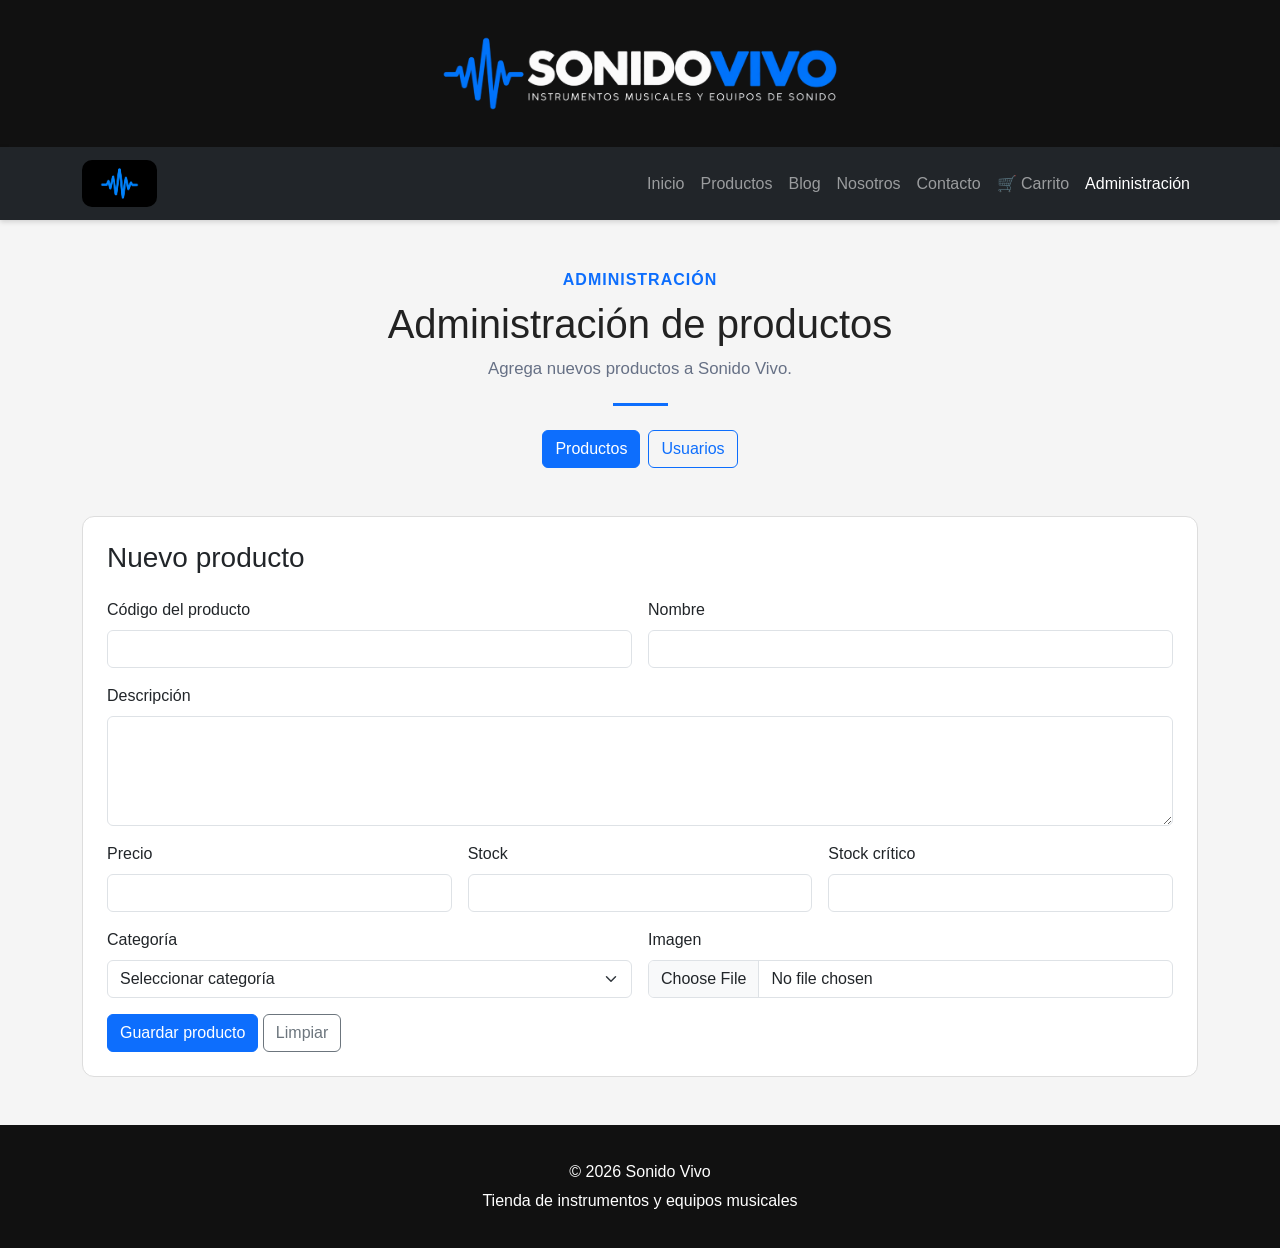
==== admin-productos.html @ 485ec87e "creo las vistas de admin y sus validaciones ademas agrego admin al nav" ====
<!DOCTYPE html>
<html lang="es">

<head>
    <meta charset="UTF-8">
    <meta name="viewport" content="width=device-width, initial-scale=1.0">

    <title>Administración de Productos - Sonido Vivo</title>

    <!-- Bootstrap -->
    <link href="https://cdn.jsdelivr.net/npm/bootstrap@5.3.8/dist/css/bootstrap.min.css" rel="stylesheet">

    <!-- CSS propio -->
    <link rel="stylesheet" href="css/estilos.css">
</head>

<body>

    <!-- Encabezado -->
    <header>
        <a href="index.html">
            <img src="img/logo_sonido_vivo_recortado.png"
                 alt="Logo Sonido Vivo"
                 class="logo-header">
        </a>
    </header>

    <!-- Navegación principal -->
    <nav class="navbar navbar-expand-lg navbar-dark bg-dark">
        <div class="container">

            <a class="navbar-brand fw-bold" href="index.html">
                <img src="img/ondaSonido.png"
                     alt="Logo onda de sonido"
                     class="logo-nav">
            </a>

            <button class="navbar-toggler"
                    type="button"
                    data-bs-toggle="collapse"
                    data-bs-target="#menuPrincipal"
                    aria-controls="menuPrincipal"
                    aria-expanded="false"
                    aria-label="Abrir menú">

                <span class="navbar-toggler-icon"></span>

            </button>

            <div class="collapse navbar-collapse" id="menuPrincipal">

                <ul class="navbar-nav ms-auto">

                    <li class="nav-item">
                        <a class="nav-link" href="index.html">
                            Inicio
                        </a>
                    </li>

                    <li class="nav-item">
                        <a class="nav-link" href="productos.html">
                            Productos
                        </a>
                    </li>

                    <li class="nav-item">
                        <a class="nav-link" href="blog.html">
                            Blog
                        </a>
                    </li>

                    <li class="nav-item">
                        <a class="nav-link" href="nosotros.html">
                            Nosotros
                        </a>
                    </li>

                    <li class="nav-item">
                        <a class="nav-link" href="contacto.html">
                            Contacto
                        </a>
                    </li>

                    <li class="nav-item">
                        <a class="nav-link" href="carrito.html">
                            🛒 Carrito
                        </a>
                    </li>

                    <li class="nav-item">
                        <a class="nav-link active" href="admin-productos.html">
                            Administración
                        </a>
                    </li>

                </ul>

            </div>
        </div>
    </nav>

    <!-- Contenido principal -->
    <main>

        <section class="container py-5">

            <!-- Título -->
            <div class="text-center mb-5">

                <p class="subtitulo-seccion">
                    ADMINISTRACIÓN
                </p>

                <h1>
                    Administración de productos
                </h1>

                <p class="descripcion-seccion">
                    Agrega nuevos productos a Sonido Vivo.
                </p>

                <div class="linea-decorativa"></div>

                <!-- Menú de administración -->
                <div class="d-flex justify-content-center gap-2 mt-4 flex-wrap">

                    <a href="admin-productos.html"
                       class="btn btn-primary">
                        Productos
                    </a>

                    <a href="admin-usuarios.html"
                       class="btn btn-outline-primary">
                        Usuarios
                    </a>

                </div>

            </div>

            <!-- Formulario de productos -->
            <section class="card producto-card">

                <div class="card-body p-4">

                    <h2 class="h3 mb-4">
                        Nuevo producto
                    </h2>

                    <form id="formProducto" novalidate>

                        <div class="row g-3">

                            <!-- Código -->
                            <div class="col-12 col-md-6">

                                <label for="codigoProducto"
                                       class="form-label">
                                    Código del producto
                                </label>

                                <input type="text"
                                       id="codigoProducto"
                                       name="codigoProducto"
                                       class="form-control">

                            </div>

                            <!-- Nombre -->
                            <div class="col-12 col-md-6">

                                <label for="nombreProducto"
                                       class="form-label">
                                    Nombre
                                </label>

                                <input type="text"
                                       id="nombreProducto"
                                       name="nombreProducto"
                                       class="form-control">

                            </div>

                            <!-- Descripción -->
                            <div class="col-12">

                                <label for="descripcionProducto"
                                       class="form-label">
                                    Descripción
                                </label>

                                <textarea id="descripcionProducto"
                                          name="descripcionProducto"
                                          class="form-control"
                                          rows="4"></textarea>

                            </div>

                            <!-- Precio -->
                            <div class="col-12 col-md-4">

                                <label for="precioProducto"
                                       class="form-label">
                                    Precio
                                </label>

                                <input type="number"
                                       id="precioProducto"
                                       name="precioProducto"
                                       class="form-control">

                            </div>

                            <!-- Stock -->
                            <div class="col-12 col-md-4">

                                <label for="stockProducto"
                                       class="form-label">
                                    Stock
                                </label>

                                <input type="number"
                                       id="stockProducto"
                                       name="stockProducto"
                                       class="form-control">

                            </div>

                            <!-- Stock crítico -->
                            <div class="col-12 col-md-4">

                                <label for="stockCritico"
                                       class="form-label">
                                    Stock crítico
                                </label>

                                <input type="number"
                                       id="stockCritico"
                                       name="stockCritico"
                                       class="form-control">

                            </div>

                            <!-- Categoría -->
                            <div class="col-12 col-md-6">

                                <label for="categoriaProducto"
                                       class="form-label">
                                    Categoría
                                </label>

                                <select id="categoriaProducto"
                                        name="categoriaProducto"
                                        class="form-select">

                                    <option value="">
                                        Seleccionar categoría
                                    </option>

                                    <option value="Guitarras">
                                        Guitarras
                                    </option>

                                    <option value="Bajos">
                                        Bajos
                                    </option>

                                    <option value="Baterías">
                                        Baterías
                                    </option>

                                    <option value="Micrófonos">
                                        Micrófonos
                                    </option>

                                    <option value="Teclados">
                                        Teclados
                                    </option>

                                    <option value="Amplificadores">
                                        Amplificadores
                                    </option>

                                    <option value="Accesorios">
                                        Accesorios
                                    </option>

                                    <option value="Audio">
                                        Audio
                                    </option>

                                    <option value="Percusión">
                                        Percusión
                                    </option>

                                </select>

                            </div>

                            <!-- Imagen -->
                            <div class="col-12 col-md-6">

                                <label for="imagenProducto"
                                       class="form-label">
                                    Imagen
                                </label>

                                <input type="file"
                                       id="imagenProducto"
                                       name="imagenProducto"
                                       class="form-control"
                                       accept="image/*">

                            </div>

                            <!-- Botones -->
                            <div class="col-12">

                                <button type="submit"
                                        class="btn btn-primary">
                                    Guardar producto
                                </button>

                                <button type="reset"
                                        class="btn btn-outline-secondary">
                                    Limpiar
                                </button>

                            </div>

                        </div>

                    </form>

                </div>

            </section>

        </section>

    </main>

    <!-- Pie de página -->
    <footer>

        <p>© 2026 Sonido Vivo</p>

        <p>
            Tienda de instrumentos y equipos musicales
        </p>

    </footer>

    <!-- Bootstrap JS -->
    <script src="https://cdn.jsdelivr.net/npm/bootstrap@5.3.8/dist/js/bootstrap.bundle.min.js"></script>

    <!-- JavaScript propio -->
    <script src="js/productos.js"></script>
    <script src="js/app.js"></script>

</body>

</html>
---- css/estilos.css ----
/* ========================================
   configuracion general
======================================== */

* {
    box-sizing: border-box;
}

body {
    margin: 0;
    font-family: Arial, sans-serif;
    color: #222;
    background-color: #f5f5f5;

    min-height: 100vh;
    display: flex;
    flex-direction: column;
}

main {
    flex: 1;
}


/* ========================================
   header
======================================== */

header {
    background-color: #111;
    color: white;
    text-align: center;
    padding: 35px 20px;
}

header h1 {
    margin: 0;
    font-size: 2.5rem;
}

header p {
    margin: 10px 0 0;
    font-size: 1.1rem;
}

.logo-header {
    width: 400px;
    max-width: 85%;
    height: auto;
    display: block;
    margin: 0 auto;
}

/* ========================================
   barra de navegacion 
   Bootstrap se encarga del responsive
======================================== */

.navbar {
    box-shadow: 0 2px 5px rgba(0, 0, 0, 0.15);
}

.logo-nav {
    width: 75px;
    height: auto;
    border-radius: 10px;
    display: block;
}

/* ========================================
   BOTONES DE ACCESO
======================================== */

.acceso-usuario {
    background-color: white;
    padding: 12px 20px;
    border-bottom: 1px solid #ddd;
}

.botones-acceso {
    display: flex;
    justify-content: flex-end;
    gap: 12px;
    flex-wrap: wrap;
}

.boton-login,
.boton-registro {
    text-decoration: none;
    padding: 9px 20px;
    border-radius: 8px;
    font-weight: bold;
    transition: 0.2s ease;
}

.boton-login {
    color: #faf5f5;
    border: 1px solid #070707;
    background-color: #051937;
}

.boton-login:hover {
    background-color: #f3f4f4;
    color: rgb(16, 15, 15);
}

.boton-registro {
    color: white;
    background-color: #051937;
    border: 1px solid #070707;
}

.boton-registro:hover {
    background-color: #f5f6f9;
    color: rgb(14, 13, 13);
}
/* ========================================
   clase hero
======================================== */

.hero {
    background-color: white;
    text-align: center;
}

.hero h2 {
    font-size: 2.2rem;
    margin-bottom: 15px;
}

.hero p {
    max-width: 750px;
    margin: 0 auto 30px;
    font-size: 1.1rem;
    line-height: 1.6;
}

.hero img {
    width: 100%;
    max-width: 1000px;
    height: auto;
    display: block;
    margin: 0 auto;
    border-radius: 10px;
}


/* ========================================
   productos en portada
======================================== */

.productos-destacados {
    background-color: #f5f6f8;
}


/* Título */

.subtitulo-seccion {
    color: #0d6efd;
    font-weight: bold;
    margin-bottom: 8px;
    letter-spacing: 1px;
}

.productos-destacados h2 {
    font-size: 2.2rem;
    font-weight: bold;
    margin-bottom: 10px;
}

.descripcion-seccion {
    color: #667085;
    font-size: 1.05rem;
    max-width: 700px;
    margin: 0 auto;
    line-height: 1.6;
}

.linea-decorativa {
    width: 55px;
    height: 3px;
    background-color: #0d6efd;
    margin: 20px auto 0;
}

/*  Formulario */

.formulario-registro h2 {
    font-size: 2.2rem;
    font-weight: bold;
    margin-bottom: 10px;
}

/* Inicio Sesión*/

.inicio-sesion h2 {
    font-size: 2.2rem;
    font-weight: bold;
    margin-bottom: 10px;
}


/* ========================================
   tarjetas de los productos
======================================== */

.producto-card {
    border: 1px solid #ddd;
    border-radius: 12px;
    overflow: hidden;
    background-color: white;

    transition:
        transform 0.2s ease,
        box-shadow 0.2s ease;
}

.producto-card:hover {
    transform: translateY(-5px);

    box-shadow:
        0 8px 20px rgba(0, 0, 0, 0.12);
}


/* ========================================
   imagenes
======================================== */

.producto-imagen {
    position: relative;
}

.producto-imagen .card-img-top {
    width: 100%;
    height: 270px;
    object-fit: cover;
}

/* ========================================
   ETIQUETAS DE PRODUCTOS
======================================== */

.producto-etiqueta {
    position: absolute;
    top: 15px;
    left: 15px;
    z-index: 2;

    background-color: #0d6efd;
    color: white;

    padding: 7px 14px;
    border-radius: 20px;

    font-size: 0.85rem;
    font-weight: bold;
}

.etiqueta-verde {
    background-color: #198754;
}

.etiqueta-oferta {
    background-color: #dc3545;
}

/* ========================================
   informacion de productos
======================================== */

.producto-card .card-body {
    padding: 22px;
    display: flex;
    flex-direction: column;
}

.producto-card .boton-carrito {
    margin-top: auto;
}

.producto-card .card-title {
    font-size: 1.4rem;
    font-weight: bold;
    margin-bottom: 10px;
}

.producto-card .card-text {
    color: #667085;
    line-height: 1.5;
    min-height: 48px;
}

.precio {
    color: #0d6efd;
    font-size: 1.7rem;
    font-weight: bold;
    margin: 18px 0;
}


.producto-info {
    display: flex;
    justify-content: space-between;
    gap: 10px;
    margin-bottom: 20px;
    color: #667085;
    font-size: 0.85rem;
}


.precio {
    color: #0d6efd;
    font-size: 1.7rem;
    font-weight: bold;
    margin: 18px 0;
}

.precio-original {
    display: block;
    color: #777;
    font-size: 1rem;
    font-weight: normal;
    text-decoration: line-through;
    margin-bottom: 3px;
}

.precio-oferta {
    display: block;
    color: #0d6efd;
    font-size: 1.7rem;
    font-weight: bold;
}


/* ========================================
   botones del carro
======================================== */

.boton-carrito {
    width: 100%;
    padding: 11px;
    font-weight: bold;
    border-radius: 8px;
}

.detalle-producto .boton-carrito {
    width: auto;
}

.detalle-producto h1 {
    font-size: 2.5rem;
    line-height: 1.2;
}

.detalle-producto .boton-carrito,
.detalle-producto .btn-outline-secondary {
    display: inline-flex;
    align-items: center;
    justify-content: center;
}

/* ========================================
   estilos de contacto
======================================== */

.contacto {
    width: 100%;
    overflow-x: hidden;
}

.contacto .container {
    width: 100%;
}

.contacto .row {
    margin-left: 0;
    margin-right: 0;
}

/* ========================================
   NOTIFICACIONES
======================================== */

.notificacion-carrito {
    position: fixed;
    top: 90px;
    right: 25px;
    z-index: 9999;
    background-color: #198754;
    color: white;
    padding: 14px 20px;
    border-radius: 10px;
    box-shadow: 0 5px 15px rgba(0, 0, 0, 0.2);
    font-weight: bold;
    opacity: 0;
    transform: translateY(-15px);
    transition: opacity 0.3s ease, transform 0.3s ease;
}

.notificacion-carrito.mostrar {
    opacity: 1;
    transform: translateY(0);
}

.notificacion-carrito.error {
    background-color: #dc3545;
}

/* ========================================
   footer
======================================== */

footer {
    background-color: #111;
    color: white;

    text-align: center;

    padding: 30px 20px;

    margin-top: 0;
}

footer p {
    margin: 5px 0;
}

/* ========================================
   VALIDACIONES DE FORMULARIOS
======================================== */

.mensaje-validacion {
    display: block;
    margin-top: 5px;
    font-size: 0.9rem;
}

.mensaje-error {
    color: #dc3545;
}

.mensaje-exito {
    color: #198754;
}


/* ========================================
   responsivo pantalla mediana 
======================================== */

@media (max-width: 991.98px) {

    header {
        padding: 30px 15px;
    }

    header h1 {
        font-size: 2rem;
    }

    header p {
        font-size: 1rem;
    }

    .hero {
        padding: 0;
    }

    .hero h2 {
        font-size: 1.8rem;
    }

    .hero p {
        font-size: 1rem;
    }

    .hero img {
        width: 100%;
        max-width: 100%;
        height: auto;
    }

    .productos-destacados h2 {
        font-size: 1.8rem;
    }

    .producto-imagen .card-img-top {
        height: 230px;
    }

    .producto-info {
    flex-direction: column;
    gap: 8px;
}


}


/* ========================================
   esto es reponsivo para celu
======================================== */

@media (max-width: 576px) {

    header h1 {
        font-size: 1.8rem;
    }

    header p {
        font-size: 0.9rem;
    }

    .logo-header {
        width: 310px;
        max-width: 90%;
    }

    .logo-nav {
        width: 65px;
    }

    .botones-acceso {
        gap: 8px;
    }

    .boton-login,
    .boton-registro {
        padding: 8px 15px;
        font-size: 0.9rem;
    }

    .hero h2 {
        font-size: 1.6rem;
    }

    .hero p {
        font-size: 0.95rem;
    }

    .productos-destacados h2 {
        font-size: 1.6rem;
    }

    .descripcion-seccion {
        font-size: 0.95rem;
    }

    .producto-imagen .card-img-top {
        height: 220px;
    }

    .producto-card .card-body {
        padding: 18px;
    }

    .precio {
        font-size: 1.5rem;
    }

    .contacto .container {
        padding-left: 20px;
        padding-right: 20px;
    }

    .contacto .row {
        margin-left: 0;
        margin-right: 0;
    }

    .notificacion-carrito {
        left: 20px;
        right: 20px;
        top: 80px;
        text-align: center;
    }

}
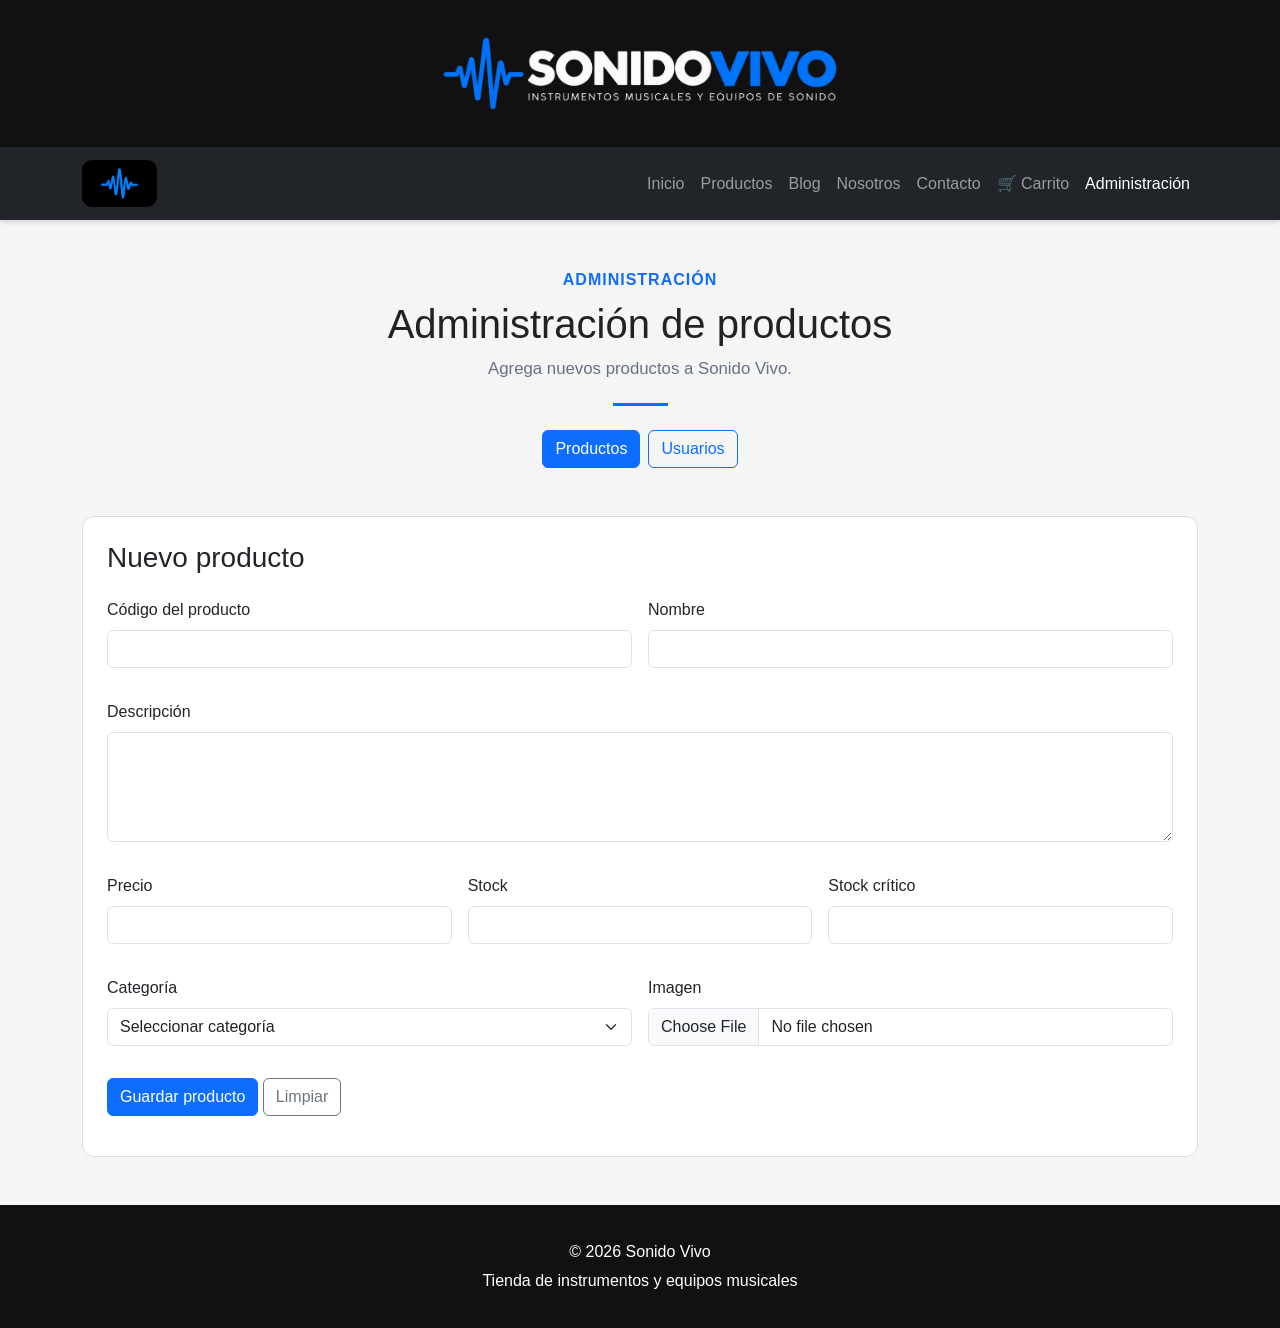
==== commit e9b9a94d: "Agregadas validaciones a admin productos" ====
--- a/admin-productos.html
+++ b/admin-productos.html
@@ -163,6 +163,7 @@
                                        id="codigoProducto"
                                        name="codigoProducto"
                                        class="form-control">
+                                       <p id="error-codigo" class="text-danger"></p>
 
                             </div>
 
@@ -178,6 +179,7 @@
                                        id="nombreProducto"
                                        name="nombreProducto"
                                        class="form-control">
+                                       <p id="error-nombre-producto" class="text-danger"></p>
 
                             </div>
 
@@ -193,6 +195,7 @@
                                           name="descripcionProducto"
                                           class="form-control"
                                           rows="4"></textarea>
+                                          <p id="error-descripcion" class="text-danger"></p>
 
                             </div>
 
@@ -208,6 +211,7 @@
                                        id="precioProducto"
                                        name="precioProducto"
                                        class="form-control">
+                                       <p id="error-precio" class="text-danger"></p>
 
                             </div>
 
@@ -223,6 +227,7 @@
                                        id="stockProducto"
                                        name="stockProducto"
                                        class="form-control">
+                                       <p id="error-stock" class="text-danger"></p>
 
                             </div>
 
@@ -238,6 +243,7 @@
                                        id="stockCritico"
                                        name="stockCritico"
                                        class="form-control">
+                                       <p id="error-stock-critico" class="text-danger"></p>
 
                             </div>
 
@@ -294,6 +300,7 @@
                                     </option>
 
                                 </select>
+                                <p id="error-categoria" class="text-danger"></p>
 
                             </div>
 
@@ -310,6 +317,7 @@
                                        name="imagenProducto"
                                        class="form-control"
                                        accept="image/*">
+                                       <p id="error-imagen" class="text-danger"></p>
 
                             </div>
 
@@ -326,6 +334,8 @@
                                     Limpiar
                                 </button>
 
+                                <p id="producto-guardado" class="text-success"></p>
+
                             </div>
 
                         </div>
@@ -357,6 +367,7 @@
     <!-- JavaScript propio -->
     <script src="js/productos.js"></script>
     <script src="js/app.js"></script>
+    <script src="js/validacion-admin-productos.js"></script>
 
 </body>
 
--- a/css/estilos.css
+++ b/css/estilos.css
@@ -186,7 +186,7 @@
 
 /*  Formulario */
 
-.formulario-registro h2 {
+.registro h2 {
     font-size: 2.2rem;
     font-weight: bold;
     margin-bottom: 10px;
